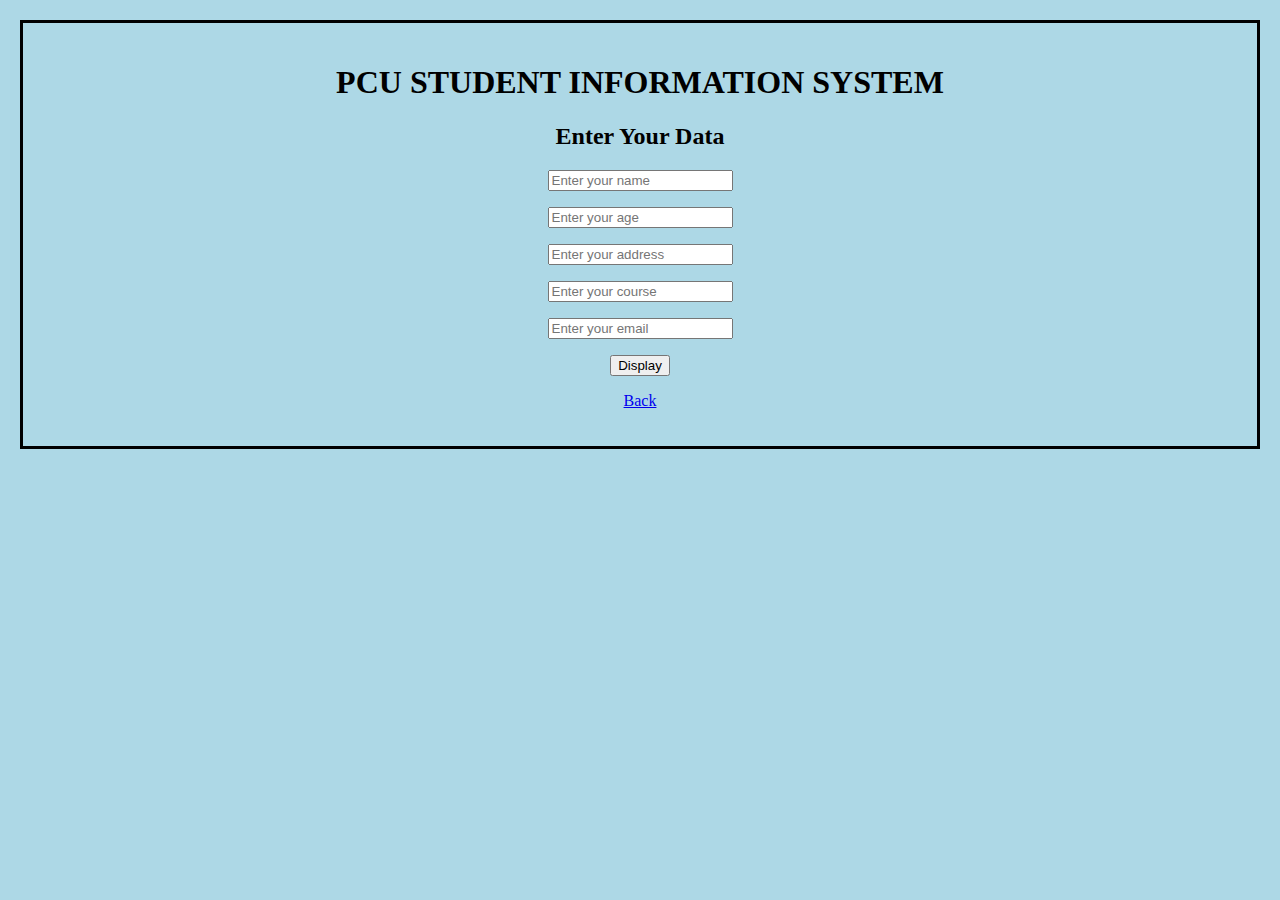
==== je.html @ 46444d16 "Add files via upload" ====
<!DOCTYPE html>

<html lang="en"><head><meta http-equiv="Content-Type" content="text/html; charset=UTF-8">
    
    <meta name="viewport" content="width=device-width, initial-scale=1.0">
    <title>PROJECT</title>
 

    <script>
        // Function to display the data when the button is clicked
        function displayData() {
            // Get values from all input fields
            const name = document.getElementById('inputName').value;
	    const age = document.getElementById('inputAge').value;
	    const address = document.getElementById('inputAddress').value;
	    const course = document.getElementById('inputCourse').value;
 	    const email = document.getElementById('inputEmail').value;
          
            // Create a formatted message to display
            const displayMessage = `Name: ${name} \nAge: ${age} \nAddress:${address} \nCourse: ${course} \nEmail: ${email} ` ;

            // Set the value inside the display div
            document.getElementById('display-area').innerText = displayMessage;
        }

        // Ensure the DOM is loaded before attaching the function to the button
        window.onload = function() {
            document.getElementById('displayButton').onclick = displayData;

        };
    </script>
<link rel="stylesheet" href="style.css">
</head>

<body>
    <div class="container">
	<h1>PCU STUDENT INFORMATION SYSTEM</h1>
        <h2>Enter Your Data</h2>
        <p><input type="text" id="inputName" placeholder="Enter your name"></p>
	<p><input type="text" id="inputAge" placeholder="Enter your age"></p>
	<p><input type="text" id="inputAddress" placeholder="Enter your address"></p>
	<p><input type="text" id="inputCourse" placeholder="Enter your course"></p>
	<p><input type="text" id="inputEmail" placeholder="Enter your email"></p>
        
        <button id="displayButton">Display</button>
        <p><a href="akin.html">Back</a></p>
        <div id="display-area"></div>
    </div>

</body></html>
---- style.css ----
body{
	background-color: lightblue;
	border:3px solid black;
	margin: 20px;
	padding: 20px;
	text-align: center;
	}

	#display-area {
	text-align:center;
	}
	a:visited {
		color:#000000;
	  }
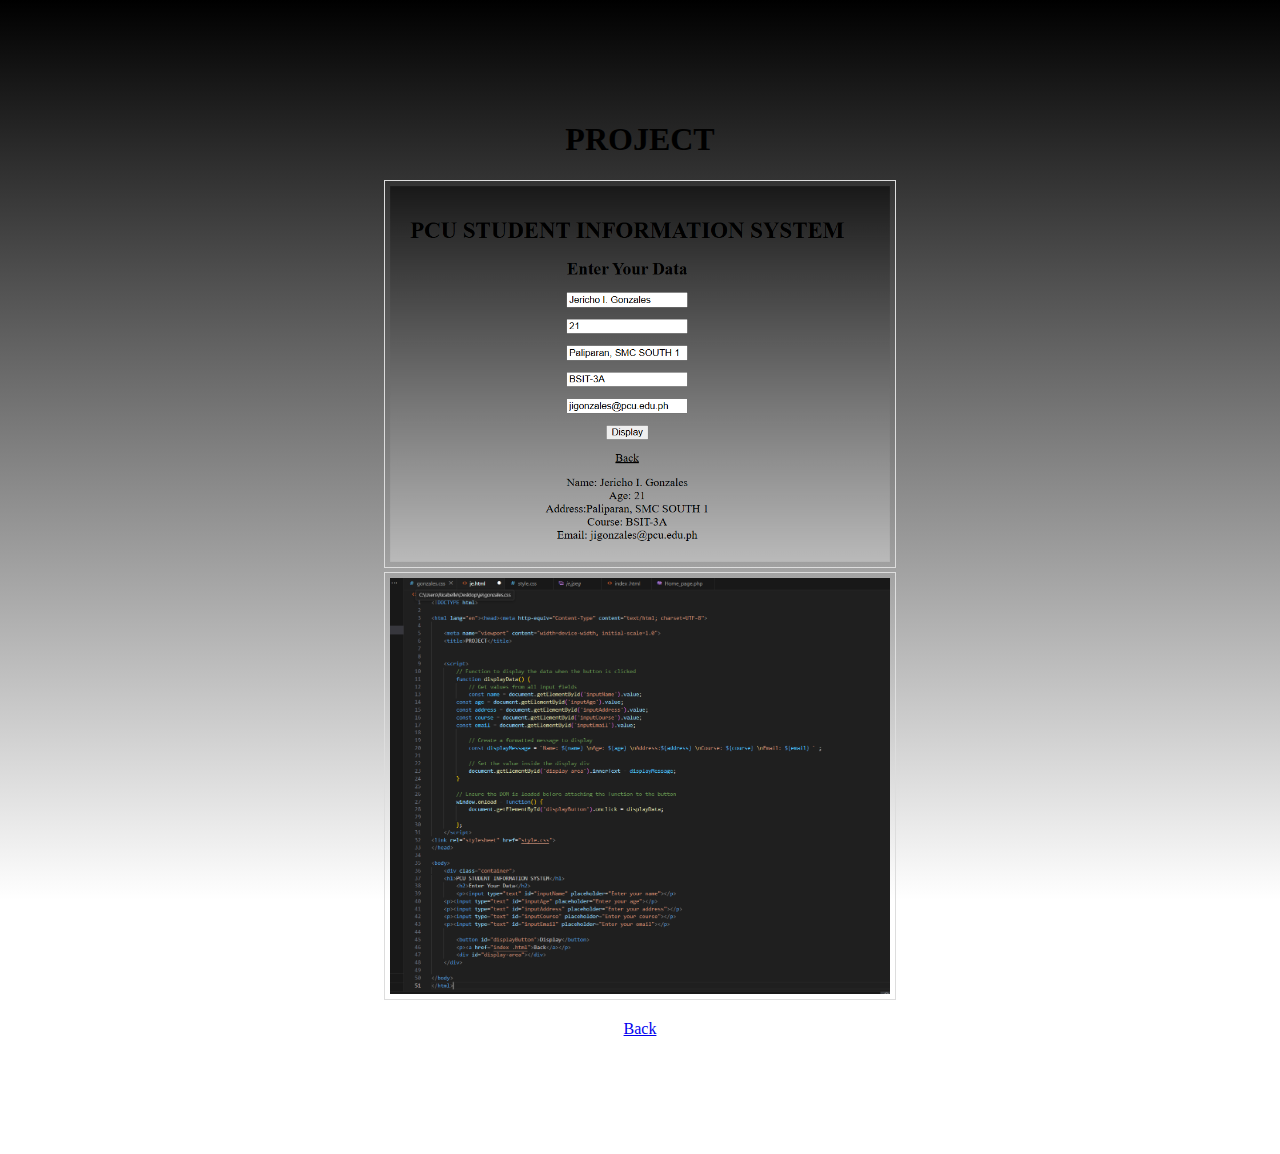
==== commit 42cef6dc: "Add files via upload" ====
--- a/je.html
+++ b/je.html
@@ -4,47 +4,16 @@
     
     <meta name="viewport" content="width=device-width, initial-scale=1.0">
     <title>PROJECT</title>
- 
-
-    <script>
-        // Function to display the data when the button is clicked
-        function displayData() {
-            // Get values from all input fields
-            const name = document.getElementById('inputName').value;
-	    const age = document.getElementById('inputAge').value;
-	    const address = document.getElementById('inputAddress').value;
-	    const course = document.getElementById('inputCourse').value;
- 	    const email = document.getElementById('inputEmail').value;
-          
-            // Create a formatted message to display
-            const displayMessage = `Name: ${name} \nAge: ${age} \nAddress:${address} \nCourse: ${course} \nEmail: ${email} ` ;
-
-            // Set the value inside the display div
-            document.getElementById('display-area').innerText = displayMessage;
-        }
-
-        // Ensure the DOM is loaded before attaching the function to the button
-        window.onload = function() {
-            document.getElementById('displayButton').onclick = displayData;
-
-        };
-    </script>
 <link rel="stylesheet" href="style.css">
 </head>
-
+<h1>PROJECT</h1>
 <body>
-    <div class="container">
-	<h1>PCU STUDENT INFORMATION SYSTEM</h1>
-        <h2>Enter Your Data</h2>
-        <p><input type="text" id="inputName" placeholder="Enter your name"></p>
-	<p><input type="text" id="inputAge" placeholder="Enter your age"></p>
-	<p><input type="text" id="inputAddress" placeholder="Enter your address"></p>
-	<p><input type="text" id="inputCourse" placeholder="Enter your course"></p>
-	<p><input type="text" id="inputEmail" placeholder="Enter your email"></p>
-        
-        <button id="displayButton">Display</button>
-        <p><a href="akin.html">Back</a></p>
-        <div id="display-area"></div>
+    <div class="ss1">
+        <img src="ss2.png">
     </div>
-
-</body></html>+    <div class="2">
+        <img src="ss1.png">
+    </div>
+    <p><a href="index .html">Back</a></p>
+</body>
+</html>--- a/style.css
+++ b/style.css
@@ -1,16 +1,20 @@
-
-	body{
-	background-color: lightblue;
-	border:3px solid black;
-	margin: 20px;
-	padding: 20px;
+body{
+	background-image: linear-gradient(black,gray,white);
+	background-attachment: fixed;
+	background-repeat: no-repeat;
+	margin: 50px;
+	padding: 50px;
+	padding-top: 50px;
 	text-align: center;
+}
+img{
+	border: 1px solid #ddd;
+ 	padding: 5px;
+ 	width: 500px;
+	margin-left: auto;
+	margin-right: auto;
+}
+a:visited {
+	color:#000000;
 	}
-
-	#display-area {
-	text-align:center;
-	}
-	a:visited {
-		color:#000000;
-	  }
-	  +	  
